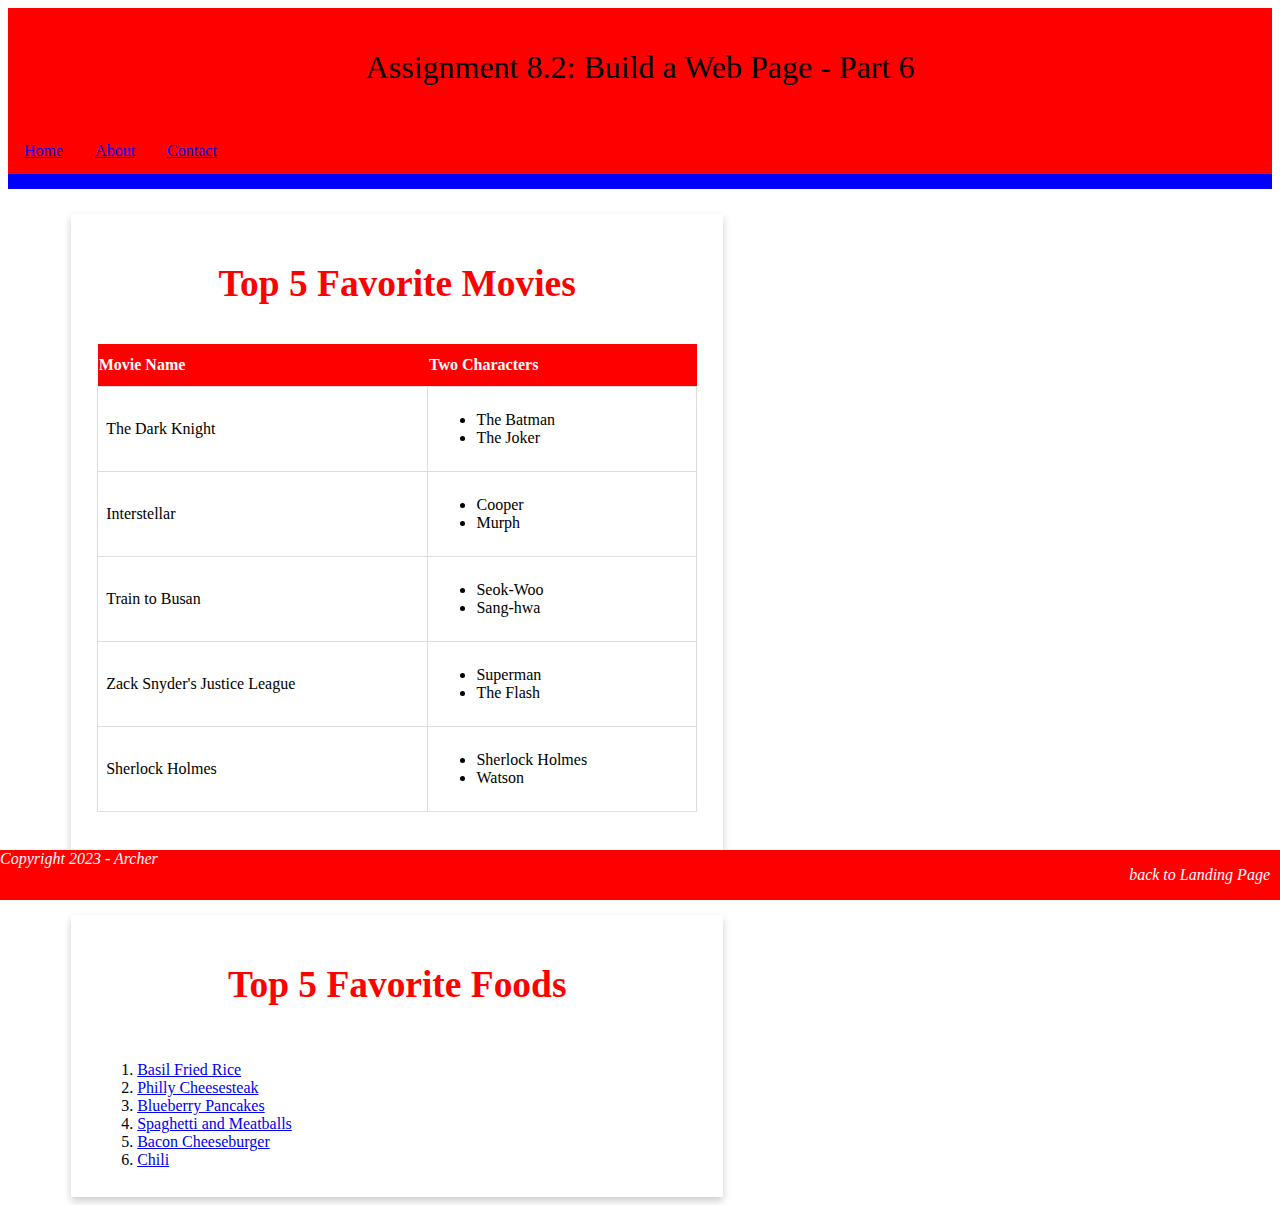
==== module-8/Archer_Mod8_2.html @ 1abfd079 "initial push" ====
<!--Matthew Archer, Module 6.2-->
<!DOCTYPE html>
<html lang="us">
<head>
	<title>CSD 340 Web Development with HTML and CSS</title>
	<link href="Archer_Mod8_2.css" type=text/css
		rel="stylesheet"/>
</head>

<header>
<h1>Assignment 8.2: Build a Web Page - Part 6</h1>
</header>
	<div class="navbar">
	<a href="home.html">Home</a>
	<a href="about.html">About</a>
	<a href="contact.html">Contact</a>
	</div>

		<div id="movieContainer">
		<div class="card">
		<div class="card-title">
			<h3>Top 5 Favorite Movies</h3>
		</div>
		<div class="card-content">
			<table>
			<tr>
			<th>Movie Name</th>
			<th>Two Characters</th>
			</tr>

			<tr>
			<td>The Dark Knight</td>
			<td><ul>
			<li>The Batman</li>
			<li>The Joker</li>
			</td></ul>
			</tr>

			<tr>
			<td>Interstellar</td>
			<td><ul>
			<li>Cooper</li>
			<li>Murph</li>
			</td></ul>
			</tr>

			<tr>
			<td>Train to Busan</td>
			<td><ul>
			<li>Seok-Woo</li>
			<li>Sang-hwa</li>
			</td></ul>
			</tr>

			<tr>
			<td>Zack Snyder's Justice League</td>
			<td><ul>
			<li>Superman</li>
			<li>The Flash</li>
			</td></ul>
			</tr>

			<tr>
			<td>Sherlock Holmes</td>
			<td><ul>
			<li>Sherlock Holmes</li>
			<li>Watson</li>
			</td></ul>
			</tr>
			</table>

		</div>
		</div>
		</div>

		<br>
		<br>

		<div id="container">
		<div class="card">
		<div class="card-title">
			<h3>Top 5 Favorite Foods</h3>
		</div>
		<div class="card-content">
			<ol>
			<li><a href="https://thefoodietakesflight.com/basil-fried-rice/" target="_blank">Basil Fried Rice</a></li>
			<li><a href="https://www.fromvalerieskitchen.com/philly-cheesesteak-recipe-peppers-onions/" target="_blank">				Philly Cheesesteak</a></li>
			<li><a href="https://pinchofyum.com/fluffiest-blueberry-pancakes" target="_blank">Blueberry Pancakes</a></li>
			<li><a href="https://www.onceuponachef.com/recipes/spaghetti-and-meatballs.html" target="_blank">Spaghetti 				and Meatballs</a></li>
			<li><a href="https://www.seriouseats.com/ultimate-bacon-cheeseburgers-recipe" target="_blank">Bacon 					Cheeseburger</a></li>
			<li><a href="https://www.thewholesomedish.com/the-best-classic-chili/" target="_blank">Chili</a></li>
			</ol>
			</div>
			</div>
			</div>
<footer>
	<p><a href="../index.html">back to Landing Page</a></p>
	Copyright 2023 - Archer
</footer>
---- module-8/Archer_Mod8_2.css ----
header {
	background-color: red;
	text-color: white;
	text-align: center;
	padding: 20px;
}

h1 { 
	font-weight: 400;
	text-align: center;
}

.navbar {
	overflow: hidden;
	background-color: red;
	border-style: solid;
	border-width: 0 0 15px 0;
	border-color: blue;
}

.navbar a {
	float: left;
	display: block;
	background-color: red;
	text-align: center;
	padding: 14px 16px;
	
}

.navbar a:hover {
	background-color: red
	color: blue;
}

container {
	margin-top: 2%;
	margin-left: 5%;
	margin-right: 5%;
	padding: 10px;
}

movieContainer {
	margin-top: 2%;
	margin-left: 5%;
	margin-right: 5%;
	margin-bottom: 100px;
}

.card {
	box-shadow: 0 4px 8px 0 rgba(0, 0, 0, 0.2);
	transition: 0.3s;
	width: 50%;
	margin-top: 2%;
	margin-left: 5%;
	margin-right: 5%;
	padding: 10px;
}

.card-title {
	text-align: center;
	font-size: 2em;
	color: red;
	font-weight: 400;
}

.card-content {
	padding: 2px 16px;
}

.card:hover {
	box-shadow: 0 8px 16px 0 rgba(0x 0x 0x 0.2);
}

table {
	border-collapse: collapse;
	width: 100%;
	margin-bottom: 30px;
}

table th {
	padding-top: 12px;
	padding-bottom: 12px;
	text-align: left;
	background-color: red;
	color: white;
}

table td {
	border: 1px solid #ddd;
	padding: 8px;
}

footer {
	background-color: red;
	position: fixed;
	left: 0;
	bottom: 0;
	width: 100%;
	font-style: italic;
	color: white;
}

footer a {
	text-decoration: none;
	color: white;
}

footer a:hover {
	text-decoration: underline;
}

footer p {
	color: white;
	text-weight: 400;
	float: right;
	padding-right: 10px;
	font-style: italic;
}
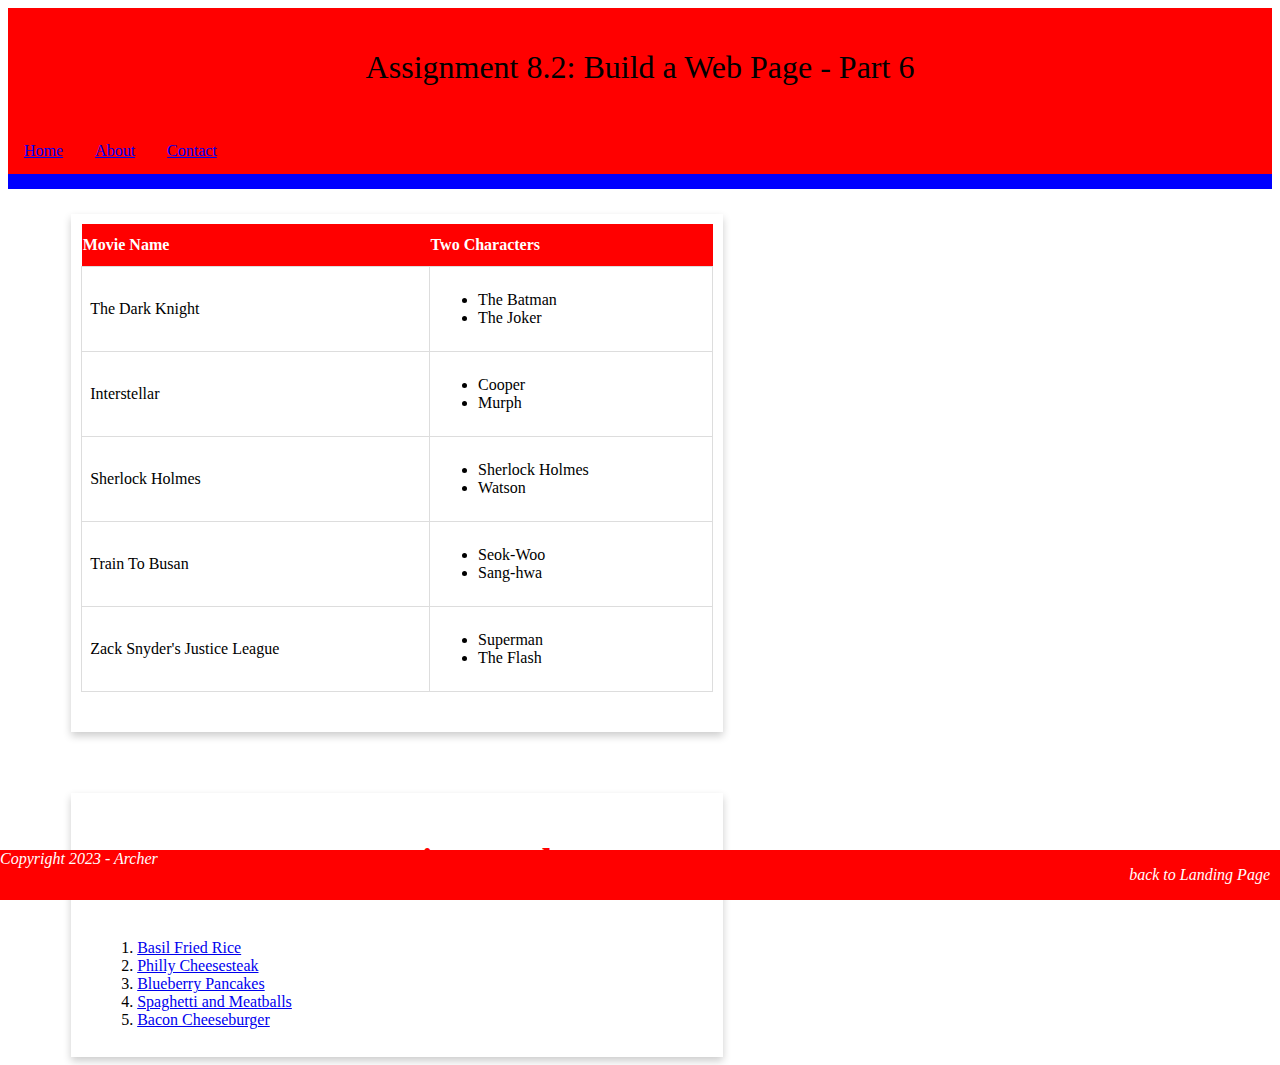
==== commit e21e0121: "initial push" ====
--- a/module-8/Archer_Mod8_2.html
+++ b/module-8/Archer_Mod8_2.html
@@ -1,4 +1,4 @@
-<!--Matthew Archer, Module 6.2-->
+<!--Matthew Archer, Module 8.2-->
 <!DOCTYPE html>
 <html lang="us">
 <head>
@@ -18,9 +18,10 @@
 
 		<div id="movieContainer">
 		<div class="card">
-		<div class="card-title">
+		<div class="card-title>
 			<h3>Top 5 Favorite Movies</h3>
 		</div>
+
 		<div class="card-content">
 			<table>
 			<tr>
@@ -45,7 +46,15 @@
 			</tr>
 
 			<tr>
-			<td>Train to Busan</td>
+			<td>Sherlock Holmes</td>
+			<td><ul>
+			<li>Sherlock Holmes</li>
+			<li>Watson</li>
+			</td></ul>
+			</tr>
+
+			<tr>
+			<td>Train To Busan</td>
 			<td><ul>
 			<li>Seok-Woo</li>
 			<li>Sang-hwa</li>
@@ -57,14 +66,6 @@
 			<td><ul>
 			<li>Superman</li>
 			<li>The Flash</li>
-			</td></ul>
-			</tr>
-
-			<tr>
-			<td>Sherlock Holmes</td>
-			<td><ul>
-			<li>Sherlock Holmes</li>
-			<li>Watson</li>
 			</td></ul>
 			</tr>
 			</table>
@@ -84,11 +85,10 @@
 		<div class="card-content">
 			<ol>
 			<li><a href="https://thefoodietakesflight.com/basil-fried-rice/" target="_blank">Basil Fried Rice</a></li>
-			<li><a href="https://www.fromvalerieskitchen.com/philly-cheesesteak-recipe-peppers-onions/" target="_blank">				Philly Cheesesteak</a></li>
+			<li><a href="https://www.fromvalerieskitchen.com/philly-cheesesteak-recipe-peppers-onions/" target="_blank">Philly Cheesesteak</a></li>
 			<li><a href="https://pinchofyum.com/fluffiest-blueberry-pancakes" target="_blank">Blueberry Pancakes</a></li>
-			<li><a href="https://www.onceuponachef.com/recipes/spaghetti-and-meatballs.html" target="_blank">Spaghetti 				and Meatballs</a></li>
-			<li><a href="https://www.seriouseats.com/ultimate-bacon-cheeseburgers-recipe" target="_blank">Bacon 					Cheeseburger</a></li>
-			<li><a href="https://www.thewholesomedish.com/the-best-classic-chili/" target="_blank">Chili</a></li>
+			<li><a href="https://www.onceuponachef.com/recipes/spaghetti-and-meatballs.html" target="_blank">Spaghetti and Meatballs</a></li>
+			<li><a href="https://www.seriouseats.com/ultimate-bacon-cheeseburgers-recipe" target="_blank">Bacon Cheeseburger</a></li>
 			</ol>
 			</div>
 			</div>
--- a/module-8/Archer_Mod8_2.css
+++ b/module-8/Archer_Mod8_2.css
@@ -46,6 +46,25 @@
 	margin-bottom: 100px;
 }
 
+table {
+	border-collapse: collapse;
+	width: 100%;
+	margin-bottom: 30px;
+}
+
+table th {
+	padding-top: 12px;
+	padding-bottom: 12px;
+	text-align: left;
+	background-color: red;
+	color: white;
+}
+
+table td {
+	border: 1px solid #ddd;
+	padding: 8px;
+}
+
 .card {
 	box-shadow: 0 4px 8px 0 rgba(0, 0, 0, 0.2);
 	transition: 0.3s;
@@ -71,33 +90,14 @@
 	box-shadow: 0 8px 16px 0 rgba(0x 0x 0x 0.2);
 }
 
-table {
-	border-collapse: collapse;
-	width: 100%;
-	margin-bottom: 30px;
-}
-
-table th {
-	padding-top: 12px;
-	padding-bottom: 12px;
-	text-align: left;
+footer {
 	background-color: red;
 	color: white;
-}
-
-table td {
-	border: 1px solid #ddd;
-	padding: 8px;
-}
-
-footer {
-	background-color: red;
+	font-style: italic;
 	position: fixed;
+	bottom: 0;
 	left: 0;
-	bottom: 0;
 	width: 100%;
-	font-style: italic;
-	color: white;
 }
 
 footer a {
